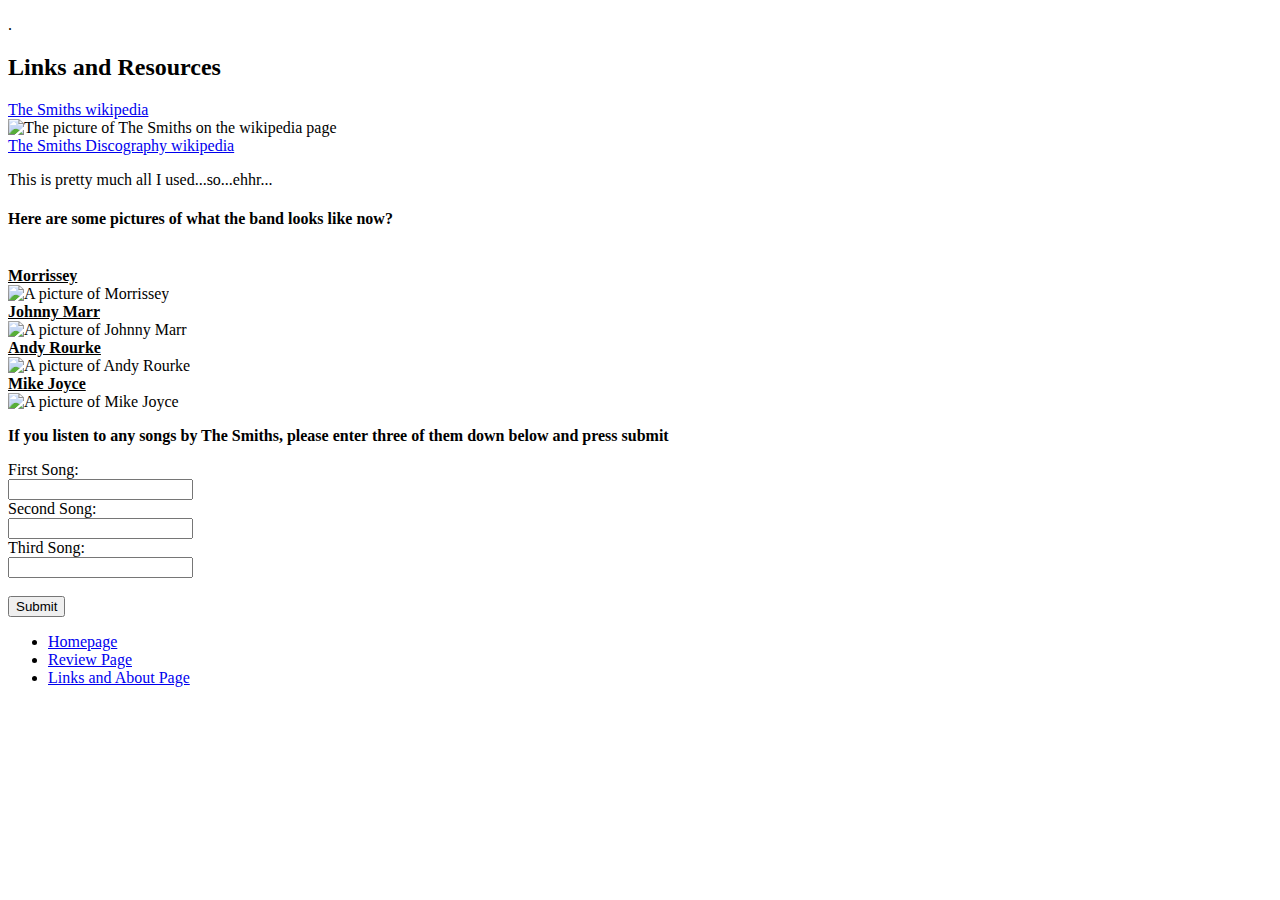
==== About-Page.html @ 5c78a421 "Added links to about page" ====
<!DOCTYPE html>
<html>
    <head>
        <meta charset="utf-8">
        <title>About Page </title>
        <style>
         
           
        </style>
    </head>
    <body>
        <link rel="stylesheet" type = "text/css"href="https://josephokeeffe.github.io/The-Smiths/my.css">
        <p>

        </p>
        <p>

        </p>
        <p>

        </p>
        <p>
         .   
        </p>

        <h2>Links and Resources</h2>
        <a href= "https://en.wikipedia.org/wiki/The_Smiths"> The Smiths wikipedia </a> <br>
        <img src = "https://upload.wikimedia.org/wikipedia/en/f/ff/SmithsPromoPhoto_TQID_1985.jpg" height = 300 alt = "The picture of The Smiths on the wikipedia page"> <br>
        <a href= "https://en.wikipedia.org/wiki/The_Smiths_discography"> The Smiths Discography wikipedia </a> <br>
        <p>This is pretty much all I used...so...ehhr...</p>
            <h4>Here are some pictures of what the band looks like now?</h4> <br>
            <b><u>Morrissey</u></b> <br>
        <img src = "https://www.rollingstone.com/wp-content/uploads/2020/03/Morrissey.jpg" height = 300 alt = "A picture of Morrissey"> <br>
        <b><u>Johnny Marr</u></b> <br>
        <img src = "https://guitar.com/wp-content/uploads/2020/11/Johnny-Marr-Credit-Javier-Bragado-WireImage@2160x1449.jpg" height = 300 alt = "A picture of Johnny Marr"> <br>
        <b><u>Andy Rourke</u></b> <br>
        <img src = "https://townsquare.media/site/443/files/2018/01/rourke.jpg?w=980&q=75" height = 300 alt = "A picture of Andy Rourke"> <br>
        <b><u>Mike Joyce</u></b> <br>
        <img src = "https://www.nme.com/wp-content/uploads/2016/09/2014MikeJoyce_Getty176917418271114.jpg" height = 300 alt = "A picture of Mike Joyce"> <br>

<p><b>If you listen to any songs by The Smiths, please enter three of them down below and press submit</b></p>

        <form action="https://i.pinimg.com/originals/d4/0d/56/d40d56be9eb1570ec9920c9f8b8cf410.jpg">
            <label for="fname">First Song:</label><br>
            <input type="text" id="fname" name="fname" value=""><br>
            <label for="lname">Second Song:</label><br>
            <input type="text" id="lname" name="lname" value=""><br>
            <label for="lname">Third Song:</label><br>
            <input type="text" id="lname" name="lname" value=""><br><br>
            <input type="submit" value="Submit">
          </form>




        <div class = "navigation">
            <ul>
                <li><a  href="https://josephokeeffe.github.io/The-Smiths/"> Homepage</a> </li>
                <li> <a  href="https://josephokeeffe.github.io/The-Smiths/Review-Page.html">  Review Page</a></li>
                <li><a href="https://josephokeeffe.github.io/The-Smiths/Photo-Gallery> Photo Gallery</a></li>
                <li><a class="active" href="https://josephokeeffe.github.io/The-Smiths/About-Page"> Links and About Page</a></li>
                
              </ul>
        </div>
        
    </body>
</html>
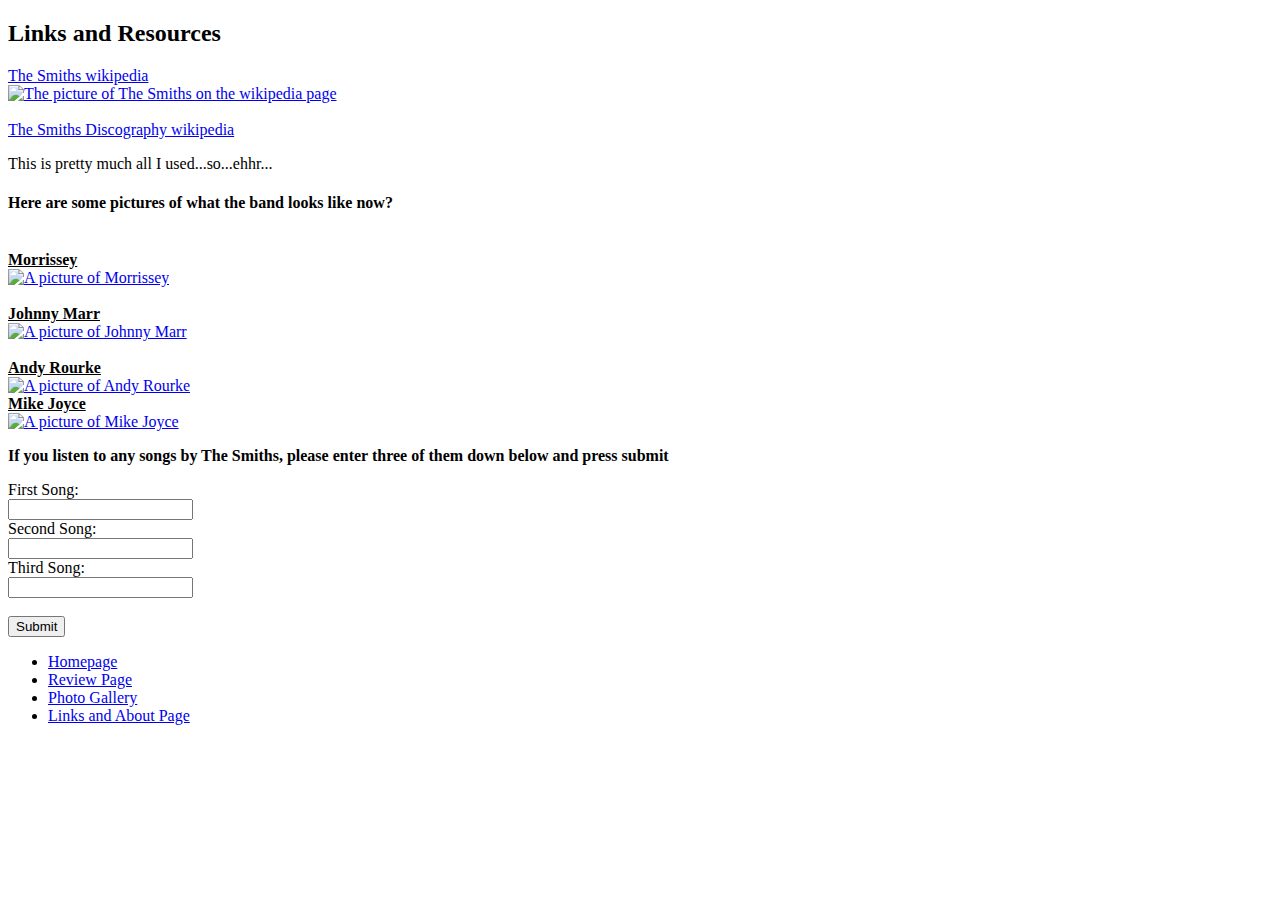
==== commit 9a8869bc: "Fixed this" ====
--- a/About-Page.html
+++ b/About-Page.html
@@ -12,31 +12,35 @@
         <link rel="stylesheet" type = "text/css"href="https://josephokeeffe.github.io/The-Smiths/my.css">
         <p>
 
-        </p>
-        <p>
+        <h2>Links and Resources</h2>
+           
+        <a href= "https://en.wikipedia.org/wiki/The_Smiths"> The Smiths wikipedia </a> <br>
+        <a href = "https://www.google.com/url?sa=i&url=https%3A%2F%2Fexclaim.ca%2Fmusic%2Farticle%2Fsalford_lads_club_looks_to_become_manchester_concert_venue&psig=AOvVaw1Lde5-UV5wHlXUv1HWsCyb&ust=1612875833189000&source=images&cd=vfe&ved=0CAIQjRxqFwoTCKDMwOys2u4CFQAAAAAdAAAAABAb" >
+            <img src = "https://upload.wikimedia.org/wikipedia/en/f/ff/SmithsPromoPhoto_TQID_1985.jpg" height = 300 alt = "The picture of The Smiths on the wikipedia page"> <br>
+        </a> <br>
+        <a href= "https://en.wikipedia.org/wiki/The_Smiths_discography"> The Smiths Discography wikipedia </a> <br>
 
-        </p>
-        <p>
+        <p>This is pretty much all I used...so...ehhr...</p>
+        <h4>Here are some pictures of what the band looks like now?</h4> <br>
+        <b><u>Morrissey</u></b> <br>
+        <a href = "https://www.google.com/url?sa=i&url=https%3A%2F%2Fwww.rollingstone.com%2Fmusic%2Fmusic-news%2Fwatch-morrissey-play-smiths-song-london-for-first-time-in-13-years-968382%2F&psig=AOvVaw0Yt_C-FW38NnmlJaNaxc3_&ust=1612876025906000&source=images&cd=vfe&ved=0CAIQjRxqFwoTCOiM3cit2u4CFQAAAAAdAAAAABAD" >
+            <img src = "https://www.rollingstone.com/wp-content/uploads/2020/03/Morrissey.jpg" height = 300 alt = "A picture of Morrissey"> <br>
+        </a> <br>
 
-        </p>
-        <p>
-         .   
-        </p>
+        <b><u>Johnny Marr</u></b> <br>
+        <a href = "https://www.google.com/url?sa=i&url=https%3A%2F%2Fguitar.com%2Fnews%2Findustry-news%2Fnamm-2021-boss-honour-johnny-marr-with-lifetime-achievement-award%2F&psig=AOvVaw1U5qCbdrH3ilA20TXl-hzc&ust=1612876055497000&source=images&cd=vfe&ved=0CAIQjRxqFwoTCJi-uNut2u4CFQAAAAAdAAAAABAD" >
+            <img src = "https://guitar.com/wp-content/uploads/2020/11/Johnny-Marr-Credit-Javier-Bragado-WireImage@2160x1449.jpg" height = 300 alt = "A picture of Johnny Marr"> <br>
+        </a> <br>
 
-        <h2>Links and Resources</h2>
-        <a href= "https://en.wikipedia.org/wiki/The_Smiths"> The Smiths wikipedia </a> <br>
-        <img src = "https://upload.wikimedia.org/wikipedia/en/f/ff/SmithsPromoPhoto_TQID_1985.jpg" height = 300 alt = "The picture of The Smiths on the wikipedia page"> <br>
-        <a href= "https://en.wikipedia.org/wiki/The_Smiths_discography"> The Smiths Discography wikipedia </a> <br>
-        <p>This is pretty much all I used...so...ehhr...</p>
-            <h4>Here are some pictures of what the band looks like now?</h4> <br>
-            <b><u>Morrissey</u></b> <br>
-        <img src = "https://www.rollingstone.com/wp-content/uploads/2020/03/Morrissey.jpg" height = 300 alt = "A picture of Morrissey"> <br>
-        <b><u>Johnny Marr</u></b> <br>
-        <img src = "https://guitar.com/wp-content/uploads/2020/11/Johnny-Marr-Credit-Javier-Bragado-WireImage@2160x1449.jpg" height = 300 alt = "A picture of Johnny Marr"> <br>
         <b><u>Andy Rourke</u></b> <br>
-        <img src = "https://townsquare.media/site/443/files/2018/01/rourke.jpg?w=980&q=75" height = 300 alt = "A picture of Andy Rourke"> <br>
-        <b><u>Mike Joyce</u></b> <br>
-        <img src = "https://www.nme.com/wp-content/uploads/2016/09/2014MikeJoyce_Getty176917418271114.jpg" height = 300 alt = "A picture of Mike Joyce"> <br>
+        <a href = "https://www.google.com/url?sa=i&url=https%3A%2F%2Fdiffuser.fm%2Fandy-rourke-smiths-reunion%2F&psig=AOvVaw1lx5Pu4vj_JnY03hKfETWK&ust=1612876097645000&source=images&cd=vfe&ved=0CAIQjRxqFwoTCODSpuqt2u4CFQAAAAAdAAAAABAE" >
+            <img src = "https://townsquare.media/site/443/files/2018/01/rourke.jpg?w=980&q=75" height = 300 alt = "A picture of Andy Rourke">
+            </a> <br>
+
+            <b><u>Mike Joyce</u></b> <br>
+        <a href = "https://www.google.com/url?sa=i&url=https%3A%2F%2Fwww.nme.com%2Fnews%2Fmusic%2Fthe-smiths-21-1216851&psig=AOvVaw09f5JE-t3GyExRP-HbgIrt&ust=1612876122891000&source=images&cd=vfe&ved=0CAIQjRxqFwoTCID6qfat2u4CFQAAAAAdAAAAABAD" >
+            <img src = "https://www.nme.com/wp-content/uploads/2016/09/2014MikeJoyce_Getty176917418271114.jpg" height = 300 alt = "A picture of Mike Joyce">
+            </a> <br>
 
 <p><b>If you listen to any songs by The Smiths, please enter three of them down below and press submit</b></p>
 
@@ -50,15 +54,12 @@
             <input type="submit" value="Submit">
           </form>
 
-
-
-
         <div class = "navigation">
             <ul>
-                <li><a  href="https://josephokeeffe.github.io/The-Smiths/"> Homepage</a> </li>
-                <li> <a  href="https://josephokeeffe.github.io/The-Smiths/Review-Page.html">  Review Page</a></li>
-                <li><a href="https://josephokeeffe.github.io/The-Smiths/Photo-Gallery> Photo Gallery</a></li>
-                <li><a class="active" href="https://josephokeeffe.github.io/The-Smiths/About-Page"> Links and About Page</a></li>
+                <li><a href="https://josephokeeffe.github.io/The-Smiths/"> Homepage</a> </li>
+                <li> <a href="https://josephokeeffe.github.io/The-Smiths/Review-Page.html">  Review Page</a></li>
+                <li><a href="https://josephokeeffe.github.io/The-Smiths/Photo-Gallery.html"> Photo Gallery</a></li>
+                <li><a class="active" href="https://josephokeeffe.github.io/The-Smiths/About-Page.html"> Links and About Page</a></li>
                 
               </ul>
         </div>
